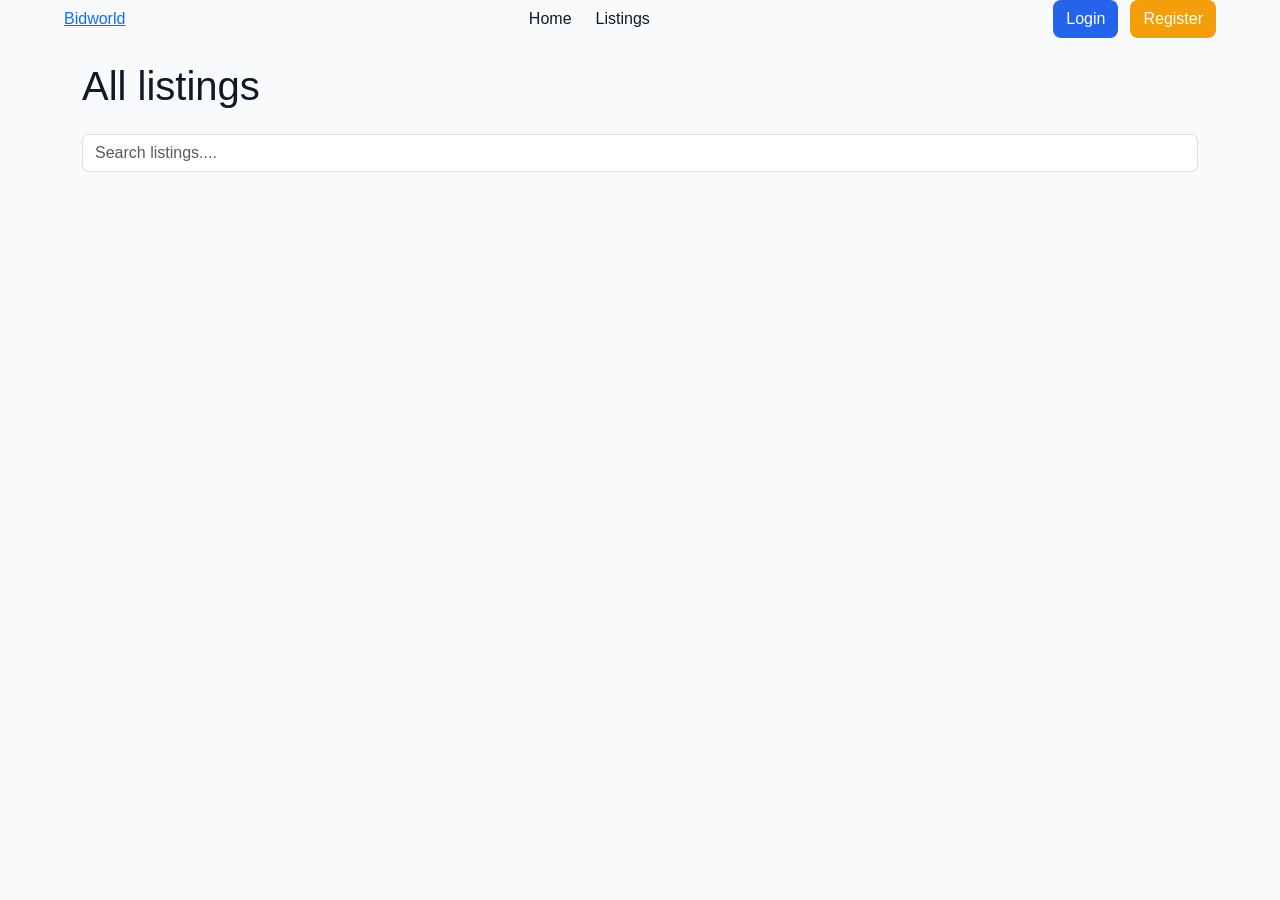
==== listings/index.html @ 831b60f7 "Show credtis in logged in navbar -Added credit balance to navbar" ====
<!DOCTYPE html>
<html lang="en">
<head>
    <meta charset="UTF-8">
    <meta name="viewport" content="width=device-width, initial-scale=1.0">
    <title>BidWorld | Listings</title>
     <link
      href="https://cdn.jsdelivr.net/npm/bootstrap@5.3.7/dist/css/bootstrap.min.css"
      rel="stylesheet"
    />
    <link rel="stylesheet" href="../styles/main.css">
</head>
<body>
    <header>
        <nav class="site-navbar">
            <div class="nav-container d-flex align-items-center justify-content-between w-100">
                <a href="./index.html" class="logo">Bidworld</a>

                <div class="nav-links d-flex justify-content-center flex-grow-1 gap-4">
                    <a href="./index.html">Home</a>
                    <a href="./listings/index.html">Listings</a>
                </div>

                <div class="nav-actions" id="navActions">
                    <a href="./auth/login.html" class="btn btn-primary-custom">Login</a>
                    <a href="./auth/register.html" class="btn btn-secondary-custom">Register</a>
                </div>
            </div>
        </nav>
    </header>
    <main>
        <section class="listings-section mt-4">
            <div class="container">
                <div class="section-heading d-flex justify-content-between align-items-center">
                    <h1 class="mb-0">All listings</h1>
                </div>

                <form class="search-form my-4">
                    <input
                        type="text"
                        id="searchInput"
                        class="form-control"
                        placeholder="Search listings...."
                    >
                </form>
                <div id="listingsGrid" class="row g-4"></div>
            </div>
        </section>
    </main>
    <script type="module" src="../scripts/listings.js"></script>
    <script type="module" src="../scripts/navbar.js"></script>
</body>
</html>
---- styles/main.css ----
/* Reset + base */

* {
    margin: 0;
    padding: 0;
    Box-sizing: border-box;
}

body {
    font-family: 'Inter', sans-serif;
    background-color: #f8fafc;
    color: #111827;
}

.site-navbar {
    max-width: 1200px;
    margin: 0 auto;
    height: 100%;
    display: flex;
    align-items: center;
    justify-content: space-between;
    padding: 0 24px;
}

.nav-links a {
    text-decoration: none;
    color: #111827;
    font-size: 16px;
}

.nav-actions {
    display: flex;
    gap: 12px;
}

.btn-primary-custom {
    background-color: #2563eb;
    color: #ffffff;
    border-radius: 8px;
    text-decoration: none;
}

.btn-primary-custom:hover {
    background-color: #1e40af;
}

.btn-secondary-custom {
    background-color: #f59e0b;
    color: #ffffff;
    border-radius: 8px;
    text-decoration: none;
}

.btn-secondary-custom:hover {
    background-color: #d97706;
}

.hero-section {
    margin-top: 32px;
}

.hero-carousel {
    background-color: #d1d5d8;
    padding: 32px;
    align-items: end;
    min-height: 400px;
}

.hero-content h1 {
    font-size: 32px;
    margin-bottom: 12px;
}

.carousel-slide {
    position: relative;
    border-radius: 12px;
    overflow: hidden;
}

.carousel-image {
    width: 100%;
    height: 360px;
    object-fit: cover;
    display: block;
}

.carousel-image-placeholder {
    width: 100%;
    height: 360px;
    background-color: #e5e7eb;
}

.carousel-overlay {
    position: absolute;
    inset: 0;
    display: flex;
    flex-direction: column;
    justify-content: end;
    gap: 12px;
    padding: 32px;
    background: linear-gradient(to top, rgba(17, 24, 39, 0.75), 17, 24, 29, 0.2);
    color: #ffffff;
}

.hero-label {
    font-size: 14px;
    font-weight: 500;
}

.carousel-btn {
    position: absolute;
    top: 50%;
    transform: translateY(-50%);
    width: 44px;
    height: 44px;
    border: none;
    border-radius: 50%;
    background-color: rgba(255, 255, 255, 0.9);
    color: #111827;
    cursor: pointer;
}

.carousel-btn.left {
    left: 16px;
}

.carousel-btn.right {
    right: 16px;
}

.hero-text {
    margin-bottom: 16px;
}

.search-section {
    margin-top: 24px;
}

.search-input {
    width: 100%;
    height: 48px;
    border: 1px solid #e5e7eb;
    border-radius: 8px;
    padding: 0 16px;
}

.home-listings-section {
    margin-top: 32px;
}

.seaction-heading {
    display: flex;
    justify-content: space-between;
    align-items: center;
    margin-bottom: 16px;
}

.section-heading h2 {
    font-size: 24px;
}

.view-all-link {
    text-decoration: none;
    color: #2563eb;
}

.listing-card {
    background-color: #ffffff;
    border: 1px solid #e5e7eb;
    border-radius: 12px;
    padding: 16px;
    display: flex;
    flex-direction: column;
    gap: 8px;
}

.listing-image-placeholder {
    width: 100%;
    height: 180px;
    background-color: #e5e7eb;
    border-radius: 8px;
    margin-bottom: 12px;
}

.listing-image {
    width: 100%;
    height: 180px;
    object-fit: cover;
    border-radius: 8px;
    margin-bottom: 12px;
    display: block;
}

.listing-card h3 {
    font-size: 20px;
    margin-bottom: 8px;
    overflow-wrap: break-word;
    display: -webkit-box;
    -webkit-line-clamp: 2;
    -webkit-box-orient: vertical;
    overflow: hidden;
}

.listing-card p {
    margin-bottom: 4px;
}

.listing-deadline {
    font-size: 14px;
    margin-bottom: 12px;
}

/* Single listings */

.single-listing-image {
    width: 100%;
    max-height: 400px;
    object-fit: cover;
}

.listing-thumbnail {
    width: 80px;
    height: 80px;
    object-fit: cover;
    cursor: pointer;
}

.auth-card {
    background-color: #ffffff;
    border-radius: 12px;
    box-shadow: 0 8px 20px rgba(0, 0, 0, 0.08);
}

.profile-avatar {
    width: 120px;
    height: 120px;
    border-radius: 50%;
    object-fit: cover;
}
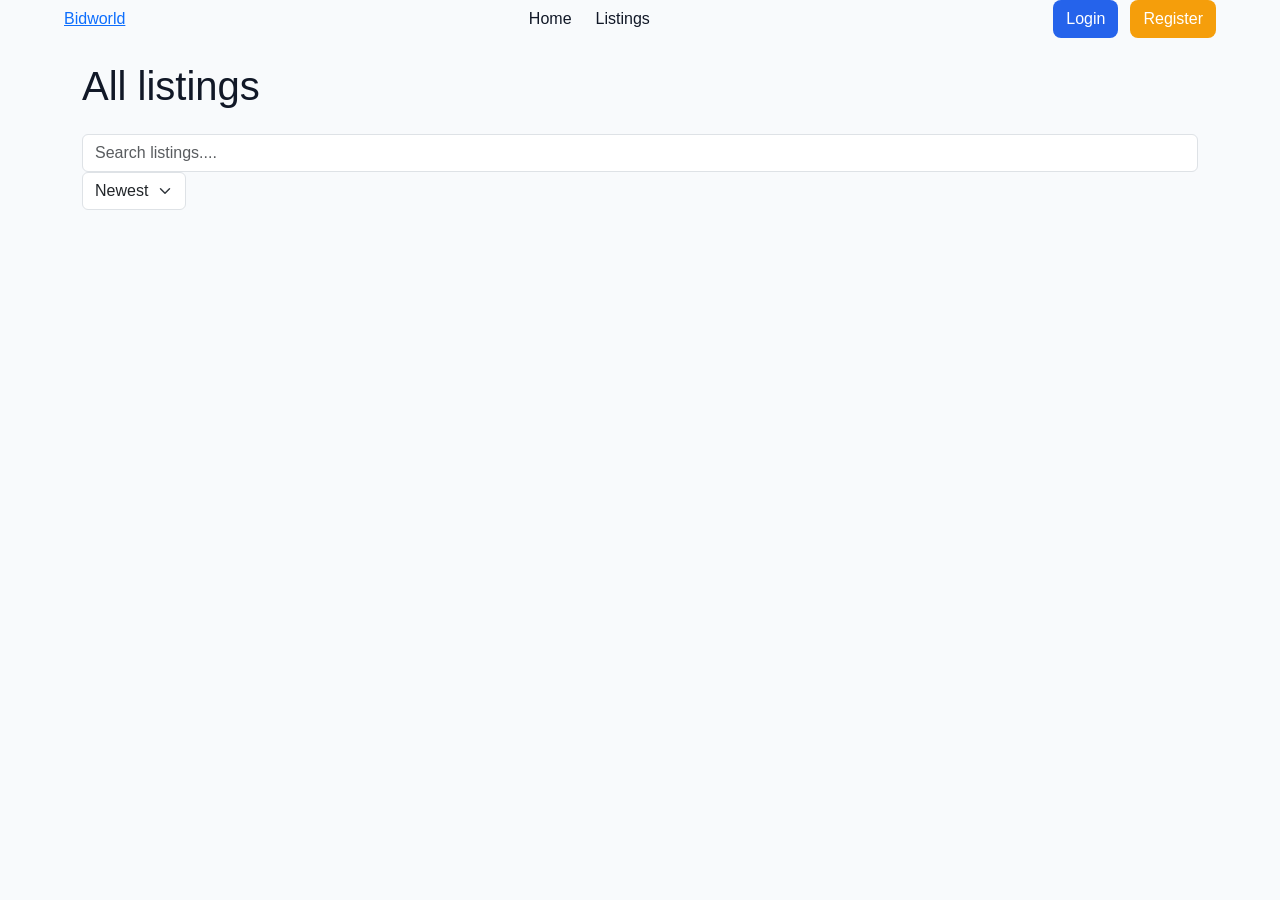
==== commit c75f57d6: "Add sort listings - Added newest/oldest sorting to listings page" ====
--- a/listings/index.html
+++ b/listings/index.html
@@ -42,6 +42,11 @@
                         class="form-control"
                         placeholder="Search listings...."
                     >
+
+                    <select id="sortSelect" class="form-select w-auto">
+                        <option value="newest">Newest</option>
+                        <option value="oldest">Oldest</option>
+                    </select>
                 </form>
                 <div id="listingsGrid" class="row g-4"></div>
             </div>
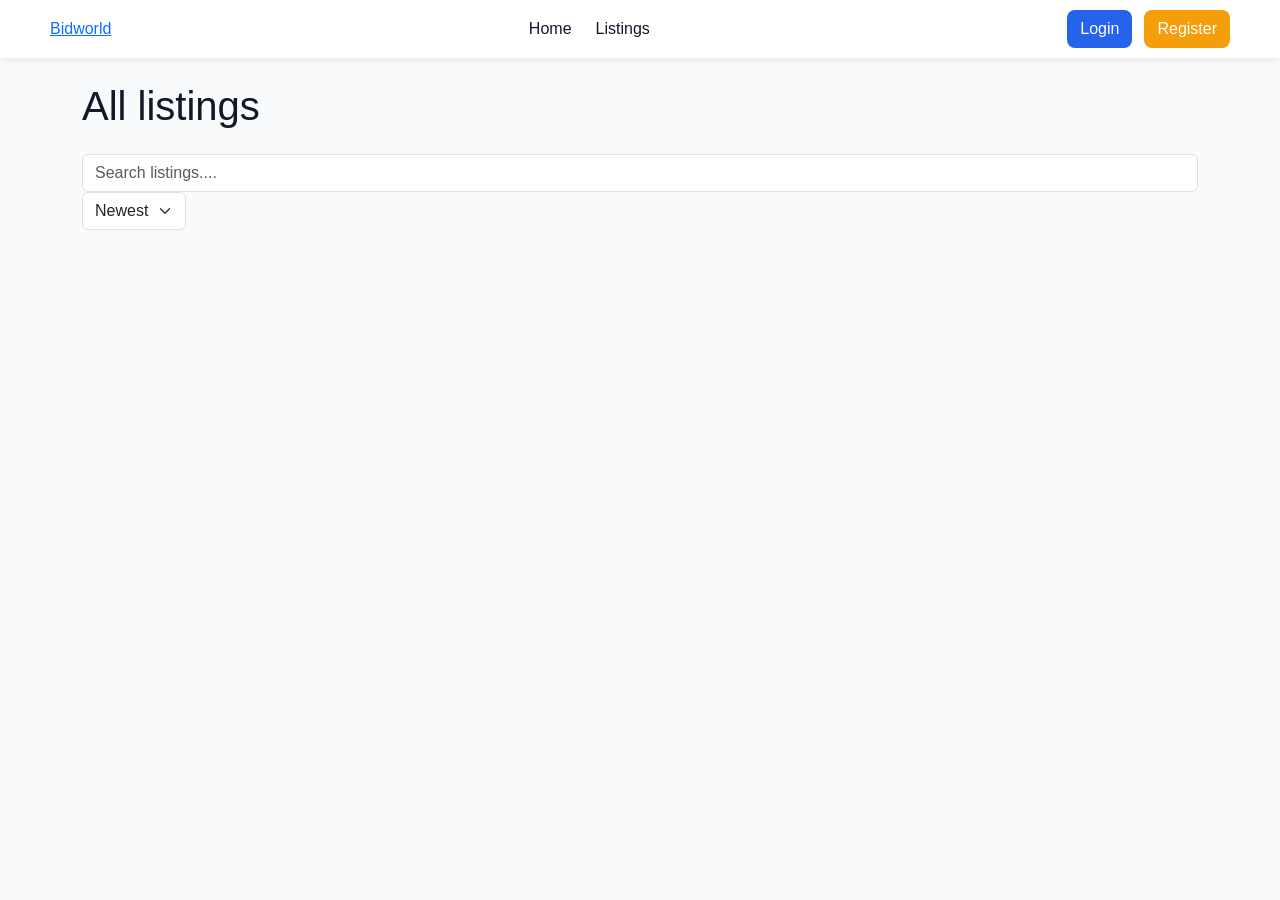
==== commit 212da17a: "Added hamburger for mobile & started to fix styling - Added hamburger functionality for mobile  - Fi" ====
--- a/listings/index.html
+++ b/listings/index.html
@@ -15,16 +15,15 @@
         <nav class="site-navbar">
             <div class="nav-container d-flex align-items-center justify-content-between w-100">
                 <a href="./index.html" class="logo">Bidworld</a>
-
                 <div class="nav-links d-flex justify-content-center flex-grow-1 gap-4">
                     <a href="./index.html">Home</a>
                     <a href="./listings/index.html">Listings</a>
                 </div>
-
                 <div class="nav-actions" id="navActions">
                     <a href="./auth/login.html" class="btn btn-primary-custom">Login</a>
                     <a href="./auth/register.html" class="btn btn-secondary-custom">Register</a>
                 </div>
+                <button class="hamburger-btn" id="hamburgerBtn">&#9776;</button>
             </div>
         </nav>
     </header>
--- a/styles/main.css
+++ b/styles/main.css
@@ -13,13 +13,20 @@
 }
 
 .site-navbar {
-    max-width: 1200px;
     margin: 0 auto;
     height: 100%;
     display: flex;
     align-items: center;
     justify-content: space-between;
-    padding: 0 24px;
+    padding: 10px 50px;
+    box-shadow: 0 2px 8px rgba(0, 0, 0, 0.08);
+    background-color: white;
+}
+
+.logo-img {
+    width: 50px;
+    height: 50px;
+    object-fit: contain;
 }
 
 .nav-links a {
@@ -60,10 +67,8 @@
 }
 
 .hero-carousel {
-    background-color: #d1d5d8;
-    padding: 32px;
     align-items: end;
-    min-height: 400px;
+    box-shadow: 0 10px 30px rgba(23, 168, 230, 0.25);
 }
 
 .hero-content h1 {
@@ -98,8 +103,13 @@
     justify-content: end;
     gap: 12px;
     padding: 32px;
-    background: linear-gradient(to top, rgba(17, 24, 39, 0.75), 17, 24, 29, 0.2);
     color: #ffffff;
+}
+
+.carousel-overlay .btn {
+    align-self: flex-start;
+    width: fit-content;
+    padding: 6px 12px;
 }
 
 .hero-label {
@@ -236,4 +246,44 @@
     height: 120px;
     border-radius: 50%;
     object-fit: cover;
+}
+
+.hamburger-btn {
+    display: none;
+    background: none;
+    font-size: 24px;
+    cursor: pointer;
+}
+
+.mobile-menu {
+    display: none;
+    flex-direction: column;
+    gap: 10px;
+    padding: 15px;
+    background-color: white;
+    border-top: 1px solid #ddd;
+}
+
+.mobile-menu a {
+    text-decoration: none;
+    font-size: 18px;
+}
+
+.mobile-menu.active {
+    display: flex;
+}
+
+/*mobile*/
+@media (max-width: 768px) {
+    .nav-links {
+        display: none !important;
+    }
+
+    .nav-actions {
+        display: none;
+    }
+
+    .hamburger-btn {
+        display: block;
+    }
 }
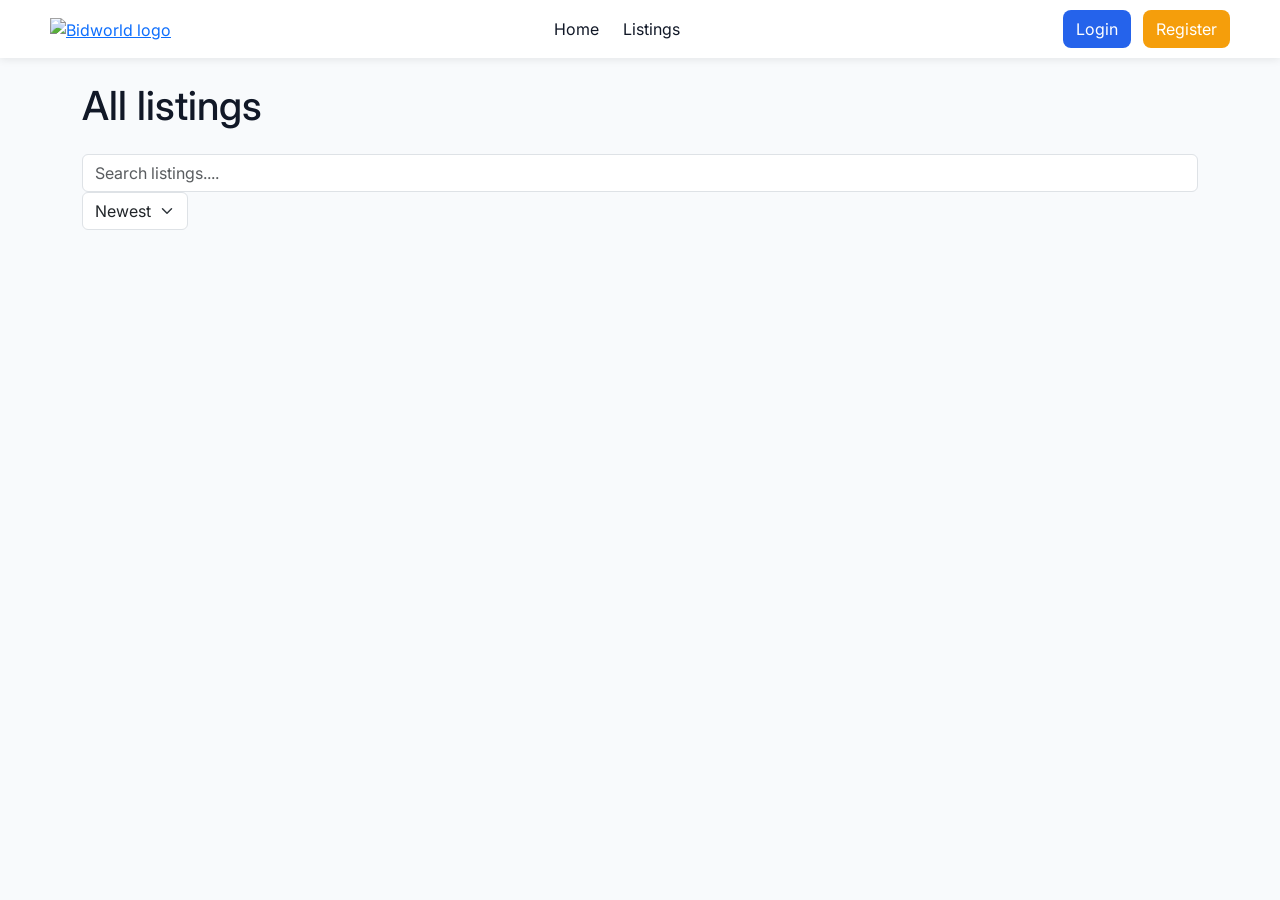
==== commit 8f1bbc9d: "updated navbar and paths updated navbar and paths on every page" ====
--- a/listings/index.html
+++ b/listings/index.html
@@ -12,20 +12,25 @@
 </head>
 <body>
     <header>
-        <nav class="site-navbar">
-            <div class="nav-container d-flex align-items-center justify-content-between w-100">
-                <a href="./index.html" class="logo">Bidworld</a>
-                <div class="nav-links d-flex justify-content-center flex-grow-1 gap-4">
-                    <a href="./index.html">Home</a>
-                    <a href="./listings/index.html">Listings</a>
-                </div>
-                <div class="nav-actions" id="navActions">
-                    <a href="./auth/login.html" class="btn btn-primary-custom">Login</a>
-                    <a href="./auth/register.html" class="btn btn-secondary-custom">Register</a>
-                </div>
-                <button class="hamburger-btn" id="hamburgerBtn">&#9776;</button>
-            </div>
-        </nav>
+      <nav class="site-navbar">
+        <div class="nav-container d-flex align-items-center justify-content-between w-100">
+          <a href="/..index.html" class="logo"><img src="./assets/icons/bid-world-logo.png" alt="Bidworld logo" class="logo-img"></a>
+          <div class="nav-links d-flex justify-content-center flex-grow-1 gap-4">
+            <a href="../index.html">Home</a>
+            <a href="../listings/index.html">Listings</a>
+          </div>
+          <div class="nav-actions" id="navActions">
+            <a href="../auth/login.html" class="btn btn-primary-custom">Login</a>
+            <a href="../auth/register.html" class="btn btn-secondary-custom">Register</a>
+          </div>
+          <button class="hamburger-btn" id="hamburgerBtn">&#9776;</button>
+        </div>
+      </nav>
+      <div id="mobileMenu" class="mobile-menu">
+        <a href=".index.html">Home</a>
+        <a href="./listings/index.html">Listings</a>
+        <div id="mobileNavActions"></div>
+      </div>
     </header>
     <main>
         <section class="listings-section mt-4">
--- a/styles/main.css
+++ b/styles/main.css
@@ -1,4 +1,6 @@
 /* Reset + base */
+
+@import url("https://fonts.googleapis.com/css2?family=Inter:wght@400;600;700&display=swap");
 
 * {
     margin: 0;
@@ -60,6 +62,15 @@
 
 .btn-secondary-custom:hover {
     background-color: #d97706;
+}
+
+.user-info-pill {
+    display: flex;
+    align-items: center;
+    gap: 0.75rem;
+    padding: 0.5rem 1rem;
+    background-color: #f1f5f9;
+    border-radius: 999px;
 }
 
 .hero-section {
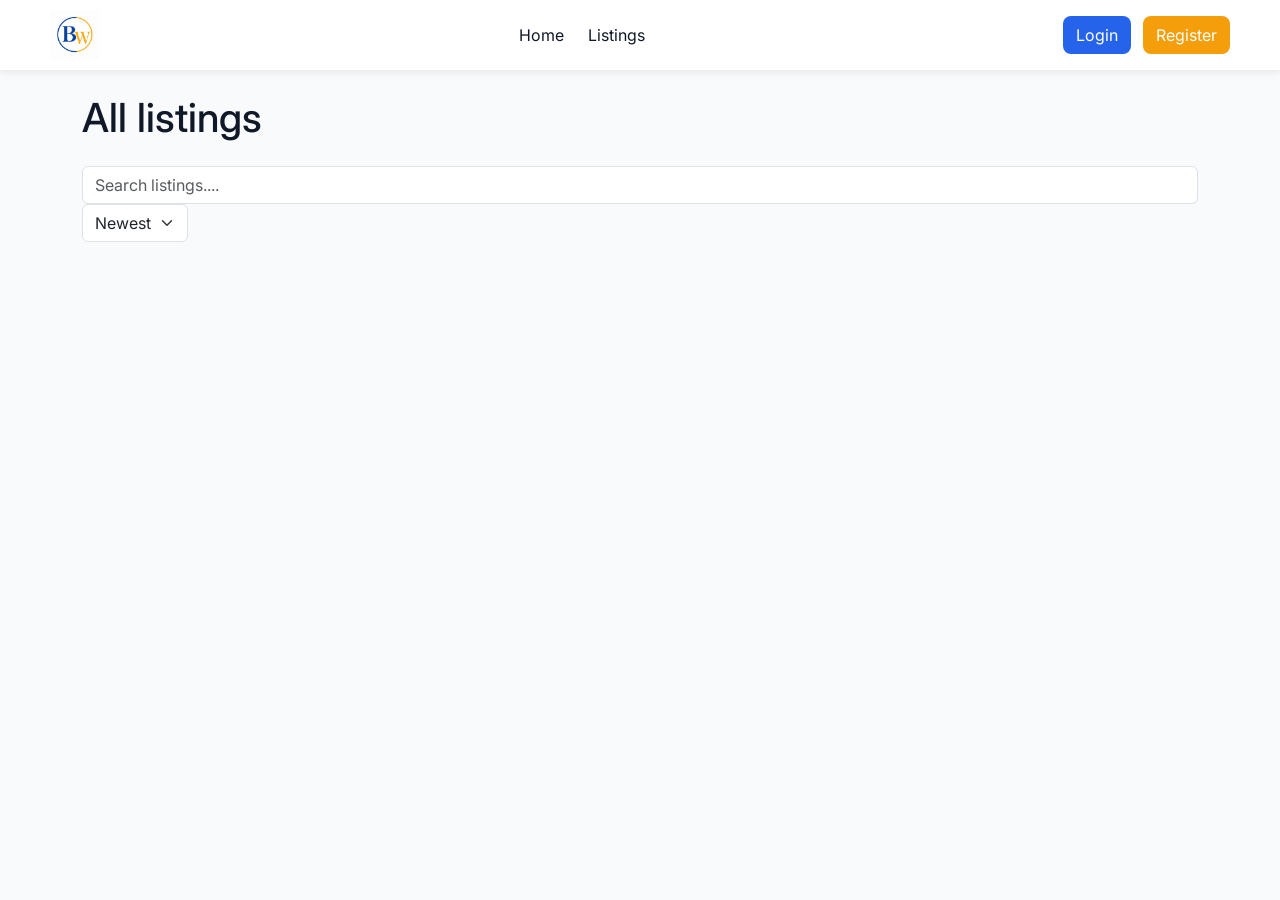
==== commit eb40e4d1: "Path fixing Path fixing" ====
--- a/listings/index.html
+++ b/listings/index.html
@@ -3,7 +3,7 @@
 <head>
     <meta charset="UTF-8">
     <meta name="viewport" content="width=device-width, initial-scale=1.0">
-    <title>BidWorld | Listings</title>
+    <title>Listings | BidWorld</title>
      <link
       href="https://cdn.jsdelivr.net/npm/bootstrap@5.3.7/dist/css/bootstrap.min.css"
       rel="stylesheet"
@@ -14,7 +14,7 @@
     <header>
       <nav class="site-navbar">
         <div class="nav-container d-flex align-items-center justify-content-between w-100">
-          <a href="/..index.html" class="logo"><img src="./assets/icons/bid-world-logo.png" alt="Bidworld logo" class="logo-img"></a>
+          <a href="../index.html" class="logo"><img src="../assets/icons/bid-world-logo.png" alt="Bidworld logo" class="logo-img"></a>
           <div class="nav-links d-flex justify-content-center flex-grow-1 gap-4">
             <a href="../index.html">Home</a>
             <a href="../listings/index.html">Listings</a>
@@ -27,8 +27,8 @@
         </div>
       </nav>
       <div id="mobileMenu" class="mobile-menu">
-        <a href=".index.html">Home</a>
-        <a href="./listings/index.html">Listings</a>
+        <a href=".../index.html">Home</a>
+        <a href="./index.html">Listings</a>
         <div id="mobileNavActions"></div>
       </div>
     </header>
@@ -52,6 +52,9 @@
                         <option value="oldest">Oldest</option>
                     </select>
                 </form>
+                <div id="createListingWrapper" class="d-flex justify-content-center mb-4">
+                  <a href="./create.html" class="btn btn-primary-custom">Create listing</a>
+                </div>
                 <div id="listingsGrid" class="row g-4"></div>
             </div>
         </section>
--- a/styles/main.css
+++ b/styles/main.css
@@ -114,7 +114,12 @@
     justify-content: end;
     gap: 12px;
     padding: 32px;
-    color: #ffffff;
+    color: #111827;
+    background: linear-gradient(
+    to top,
+    rgba(255, 255, 255, 0.35),
+    rgba(255, 255, 255, 0)
+);
 }
 
 .carousel-overlay .btn {
@@ -128,25 +133,32 @@
     font-weight: 500;
 }
 
+#carouselContainer {
+    position: relative;
+}
+
 .carousel-btn {
     position: absolute;
-    top: 50%;
-    transform: translateY(-50%);
+    bottom: 24px;
+    transform: none;
     width: 44px;
     height: 44px;
     border: none;
-    border-radius: 50%;
-    background-color: rgba(255, 255, 255, 0.9);
+    border-radius: 8px;
+    background-color: #2563EB;
     color: #111827;
     cursor: pointer;
+    z-index: 5;
 }
 
 .carousel-btn.left {
-    left: 16px;
+    left: 50%;
+    transform: translateX(-60px);
 }
 
 .carousel-btn.right {
-    right: 16px;
+    right: 50%;
+    transform: translateX(60px);
 }
 
 .hero-text {
@@ -252,6 +264,11 @@
     box-shadow: 0 8px 20px rgba(0, 0, 0, 0.08);
 }
 
+.auth-logo {
+    width: 40px;
+    margin-bottom: 15px;
+}
+
 .profile-avatar {
     width: 120px;
     height: 120px;
@@ -285,7 +302,7 @@
 }
 
 /*mobile*/
-@media (max-width: 768px) {
+@media (max-width: 800px) {
     .nav-links {
         display: none !important;
     }
